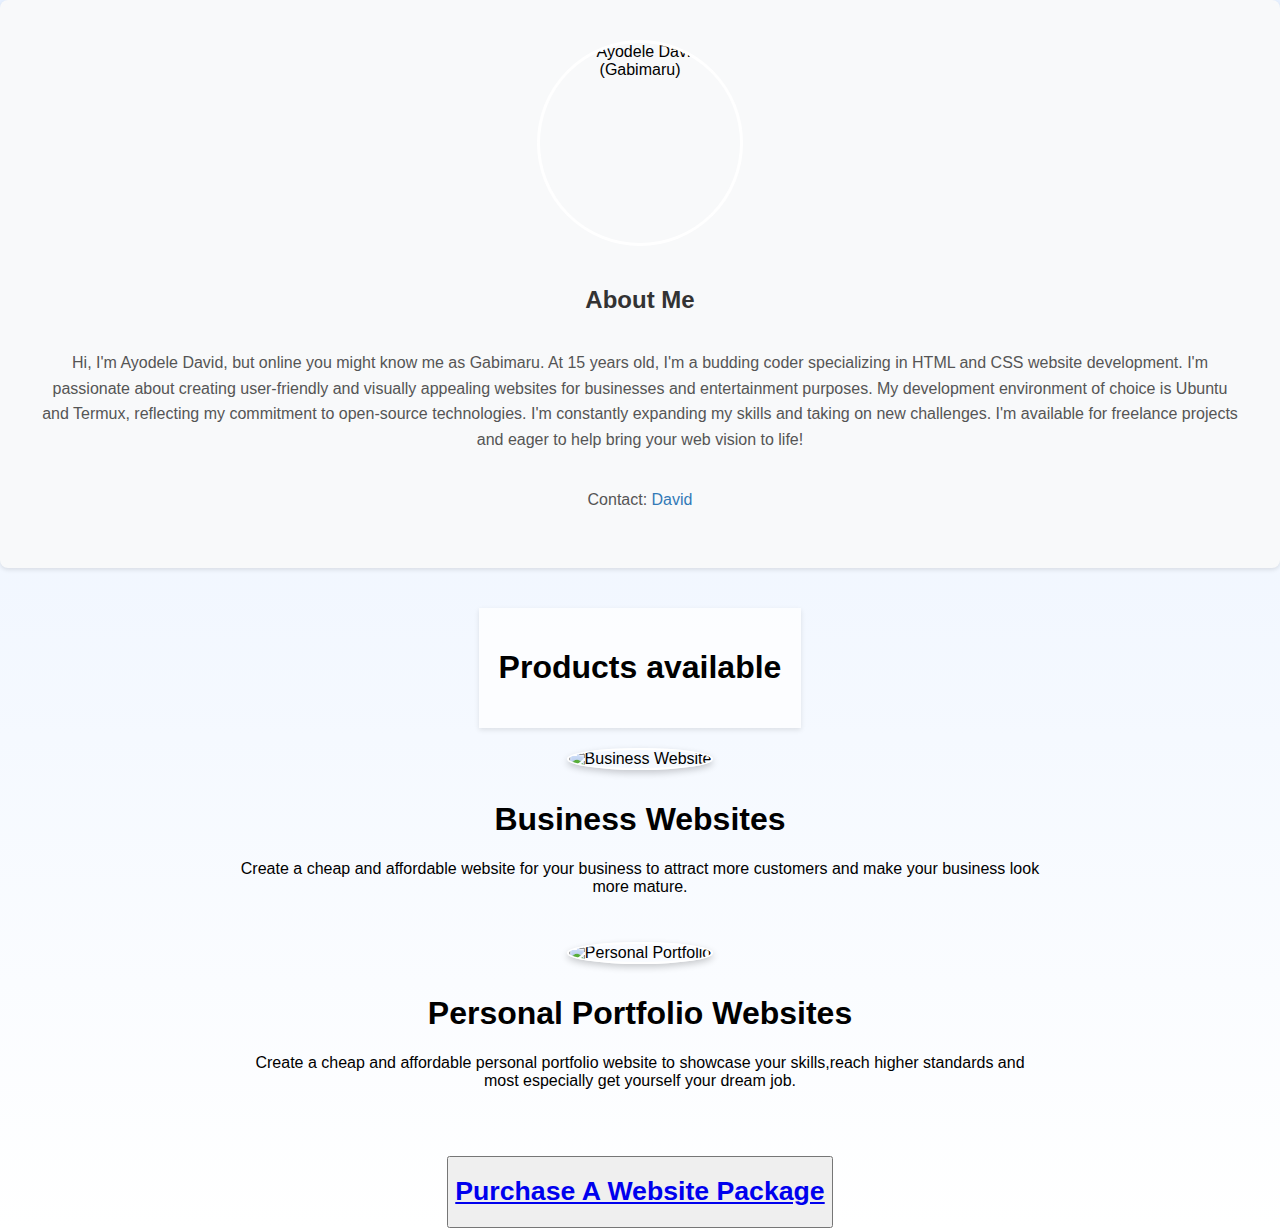
==== index2.html @ 676fa515 "Add files via upload" ====
<!DOCTYPE html>
<html lang="en">
<head>
  <meta charset="UTF-8">
  <meta name="viewport" content="width=device-width, initial-scale=1.0">
  <title>Product available</title>
  <link rel="stylesheet" href="style.css">
   <style>
    #about {
  background-color: #f8f9fa; /* Light gray background */
  padding: 40px;
  margin-bottom: 40px;
  text-align: center; /* Center content */
  border-radius: 8px; /* Rounded corners */
  box-shadow: 0 2px 4px rgba(0, 0, 0, 0.1); /* Subtle shadow */
}


.about-content {
    display: flex;  /* Flexbox for image and text */
    flex-direction: column; /* Stack image on top of text */
    align-items: center; /* Center items horizontally */
}


.about-photo {
  width: 200px; /* Adjust as needed */
  height: 200px;
  border-radius: 50%; /* Circular image */
  object-fit: cover;
  margin-bottom: 20px; /* Spacing below the image */
  border: 3px solid #ffffff; /* White border around the image */
}

#about h2 {
  color: #333; /* Darker text color */
  margin-bottom: 20px;
}

#about p {
  font-size: 16px;
  line-height: 1.6;
  color: #555; /* Gray text color */
  margin-bottom: 15px;
}

.contact-info {
    margin-top: 20px;
}

.contact-info a {
    color: #337ab7; /* Blue link color */
    text-decoration: none; /* Remove underline */
}

.contact-info a:hover {
    text-decoration: underline; /* Underline on hover */
}
 body {
  font-family: sans-serif;
  background: linear-gradient(to bottom, #e6f0ff, #ffffff);
  margin: 0;
  padding: 0;
  min-height: 100vh;
  display: flex;
  flex-direction: column;
  align-items: center; /* Center the image container */
}

header {
  background-color: rgba(255, 255, 255, 0.7);
  padding: 20px;
  text-align: center;
  box-shadow: 0px 2px 5px rgba(0, 0, 0, 0.1);
}

.image-container {
  display: flex;
  flex-direction: column;
  align-items: center;
  padding: 20px;
  width: 80%; /* Restrict the width of the container */
  max-width: 800px; /* Set a maximum width for larger screens */
}

.product {
  text-align: center;
  margin-bottom: 30px;
}

.product img {
  width: 150px;          /* Set the width of the image to fit inside a circle */
  height: 150px;         /* Set the height to match the width for a perfect circle */
  border-radius: 50%;    /* Make the image a circle */
  object-fit: cover;    /* Crop and fill the circle to avoid distortion */
  border: 2px solid #fff; /* Optional: add a white border */
  box-shadow: 0px 3px 7px rgba(0, 0, 0, 0.2); /* Add a subtle shadow */
  margin-bottom: 10px;
}

.product p {
  font-size: 1em;
  color: #555;
  line-height: 1.4;
  padding: 0 10px;
}
  </style>
</head>
<body>
  <section id="about">
  <div class="about-content">
    <img src="https://g.top4top.io/p_3335mylxq0.jpg  " alt="Ayodele David (Gabimaru)" class="about-photo">
    <h2>About Me</h2>
    <p>Hi, I'm Ayodele David, but online you might know me as Gabimaru. At 15 years old, I'm a budding coder specializing in HTML and CSS website development.  I'm passionate about creating user-friendly and visually appealing websites for businesses and entertainment purposes. My development environment of choice is Ubuntu and Termux, reflecting my commitment to open-source technologies.  I'm constantly expanding my skills and taking on new challenges.  I'm available for freelance projects and eager to help bring your web vision to life!</  p>
    <p class="contact-info">Contact: <a href="mailto:murbughimself@gmail.com">David </a></p>
  </div>
</section>
  <header>
    <h1>Products available</h1>
  </header>

  <div class="image-container">

    <div class="product">
      <img src="https://h.top4top.io/p_3335wcvw51.jpg" alt="Business Website">
      <p><h1>Business Websites </h1><t>Create a cheap and affordable website for your business to attract more customers and make your business look more mature.</t> </p>
    </div>

    <div class="product">
      <img src="https://e.top4top.io/p_3335mlqes0.jpg" alt="Personal Portfolio">
      <p><h1>Personal Portfolio Websites</h1><t>Create a cheap and affordable personal portfolio website to showcase your skills,reach higher standards and most especially get yourself your dream job.</t></p>
    </div>

    <!-- Add more images and descriptions here -->

  </div>
  <button type="submit">
<h1><a href="https://t.me/GabimaruSolos">Purchase A Website Package</a></h1></button>
</body>
</html>
---- style.css ----
.form-field-container {
  background-color: #fff;
  border: 1px solid #d3d3d3;
  padding: 15px;
  border-radius: 5px;
  margin-bottom: 10px;
}

.form-field-container label {
  display: block;
  margin-bottom: 5px;
}

.form-field-container select {
  width: 100%;
  padding: 8px;
  margin-top: 5px;
  border: 1px solid #d3d3d3;
  border-radius: 3px;
  box-sizing: border-box;
  appearance: none; /* Remove default dropdown arrow */
  background-image: url("data:image/svg+xml,%3Csvg xmlns='http://www.w3.org/2000/svg' viewBox='0 0 4 5'%3E%3Cpath fill='%23888' d='M2 0L0 2h4zm0 5L0 3h4z'/%3E%3C/svg%3E"); /* Custom arrow */
  background-repeat: no-repeat;
  background-position: right 8px top 50%;
  background-size: 12px;
}

/* Optional: Style the select dropdown on focus */
.form-field-container select:focus {
  outline: none; /* Remove default focus outline */
  border-color: #66afe9; /* Change border color on focus */
  box-shadow: 0 0 5px rgba(102, 175, 233, 0.5); /* Add a subtle box shadow on focus */
}
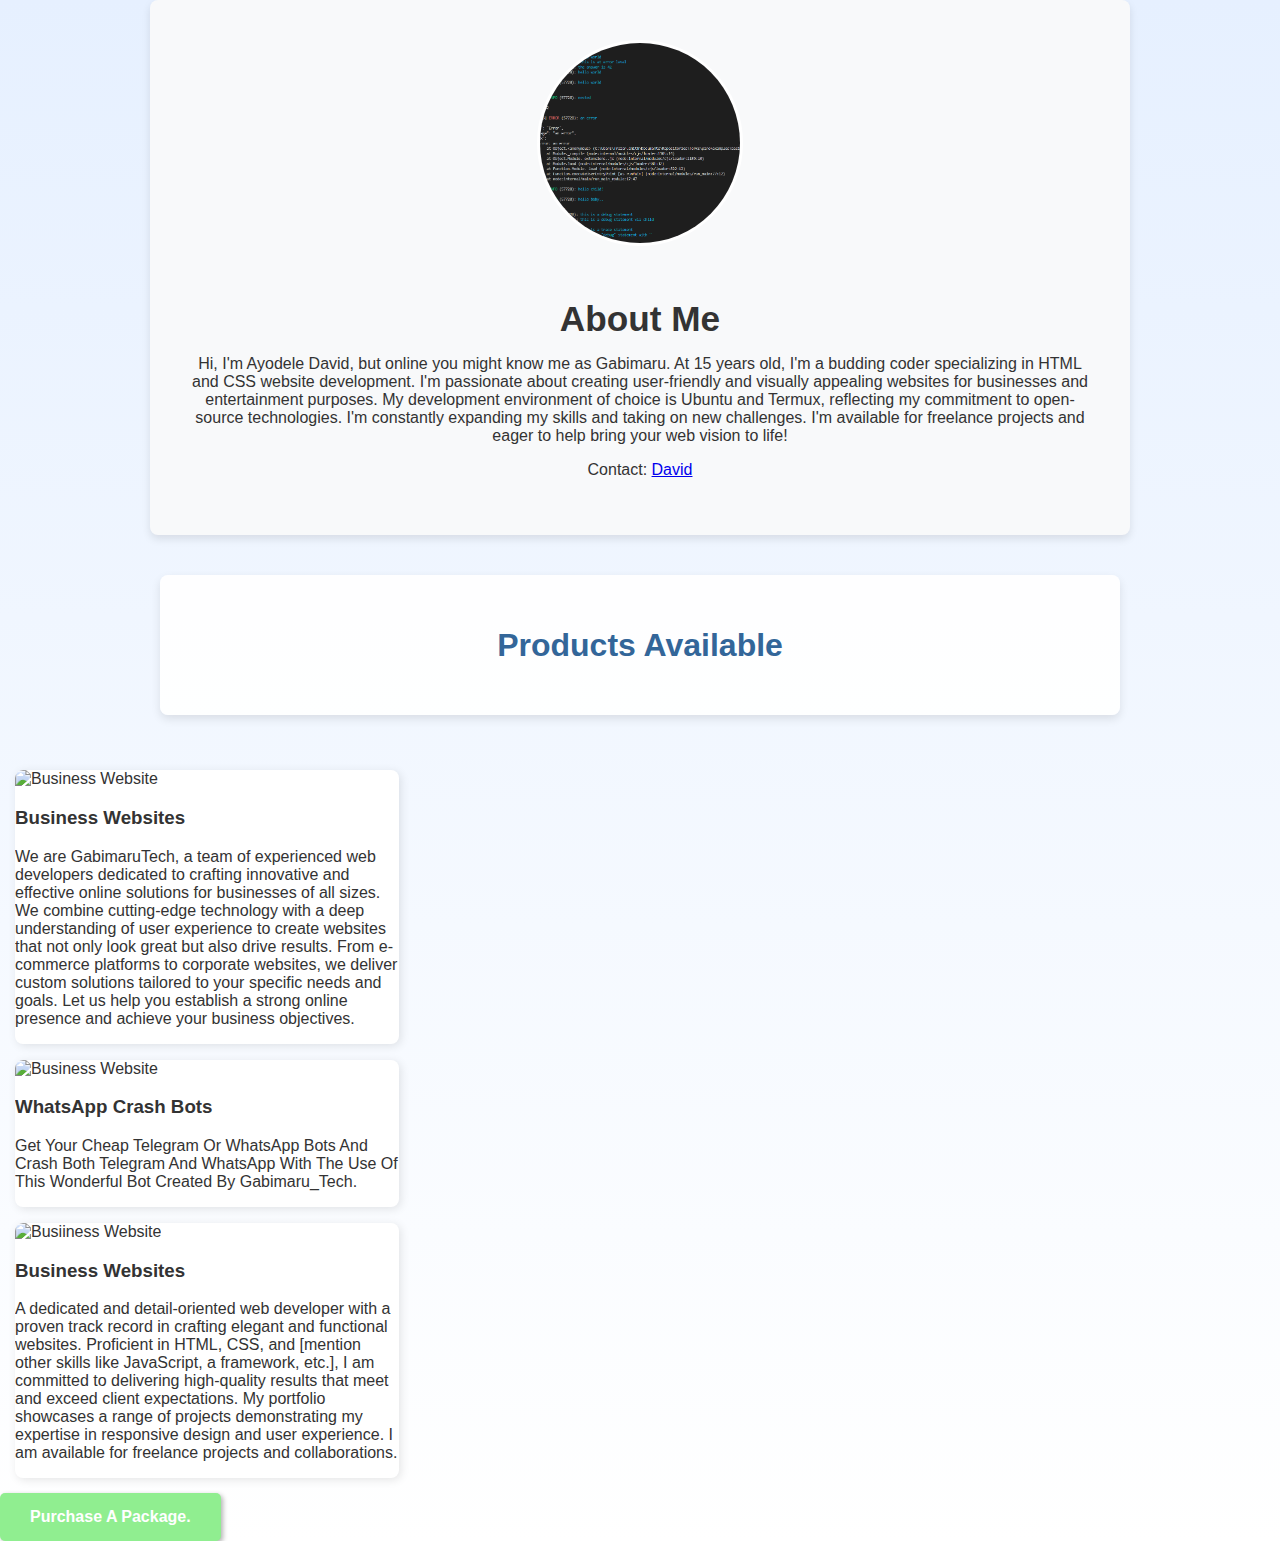
==== commit dc73ab73: "Add files via upload" ====
--- a/index2.html
+++ b/index2.html
@@ -1,140 +1,57 @@
 <!DOCTYPE html>
 <html lang="en">
 <head>
-  <meta charset="UTF-8">
-  <meta name="viewport" content="width=device-width, initial-scale=1.0">
-  <title>Product available</title>
-  <link rel="stylesheet" href="style.css">
-   <style>
-    #about {
-  background-color: #f8f9fa; /* Light gray background */
-  padding: 40px;
-  margin-bottom: 40px;
-  text-align: center; /* Center content */
-  border-radius: 8px; /* Rounded corners */
-  box-shadow: 0 2px 4px rgba(0, 0, 0, 0.1); /* Subtle shadow */
-}
-
-
-.about-content {
-    display: flex;  /* Flexbox for image and text */
-    flex-direction: column; /* Stack image on top of text */
-    align-items: center; /* Center items horizontally */
-}
-
-
-.about-photo {
-  width: 200px; /* Adjust as needed */
-  height: 200px;
-  border-radius: 50%; /* Circular image */
-  object-fit: cover;
-  margin-bottom: 20px; /* Spacing below the image */
-  border: 3px solid #ffffff; /* White border around the image */
-}
-
-#about h2 {
-  color: #333; /* Darker text color */
-  margin-bottom: 20px;
-}
-
-#about p {
-  font-size: 16px;
-  line-height: 1.6;
-  color: #555; /* Gray text color */
-  margin-bottom: 15px;
-}
-
-.contact-info {
-    margin-top: 20px;
-}
-
-.contact-info a {
-    color: #337ab7; /* Blue link color */
-    text-decoration: none; /* Remove underline */
-}
-
-.contact-info a:hover {
-    text-decoration: underline; /* Underline on hover */
-}
- body {
-  font-family: sans-serif;
-  background: linear-gradient(to bottom, #e6f0ff, #ffffff);
-  margin: 0;
-  padding: 0;
-  min-height: 100vh;
-  display: flex;
-  flex-direction: column;
-  align-items: center; /* Center the image container */
-}
-
-header {
-  background-color: rgba(255, 255, 255, 0.7);
-  padding: 20px;
-  text-align: center;
-  box-shadow: 0px 2px 5px rgba(0, 0, 0, 0.1);
-}
-
-.image-container {
-  display: flex;
-  flex-direction: column;
-  align-items: center;
-  padding: 20px;
-  width: 80%; /* Restrict the width of the container */
-  max-width: 800px; /* Set a maximum width for larger screens */
-}
-
-.product {
-  text-align: center;
-  margin-bottom: 30px;
-}
-
-.product img {
-  width: 150px;          /* Set the width of the image to fit inside a circle */
-  height: 150px;         /* Set the height to match the width for a perfect circle */
-  border-radius: 50%;    /* Make the image a circle */
-  object-fit: cover;    /* Crop and fill the circle to avoid distortion */
-  border: 2px solid #fff; /* Optional: add a white border */
-  box-shadow: 0px 3px 7px rgba(0, 0, 0, 0.2); /* Add a subtle shadow */
-  margin-bottom: 10px;
-}
-
-.product p {
-  font-size: 1em;
-  color: #555;
-  line-height: 1.4;
-  padding: 0 10px;
-}
-  </style>
+    <meta charset="UTF-8">
+    <meta name="viewport" content="width=device-width, initial-scale=1.0">
+    <title>Product Available</title>
+    <link rel="stylesheet" href="style2.css">
 </head>
 <body>
-  <section id="about">
-  <div class="about-content">
-    <img src="https://g.top4top.io/p_3335mylxq0.jpg  " alt="Ayodele David (Gabimaru)" class="about-photo">
-    <h2>About Me</h2>
-    <p>Hi, I'm Ayodele David, but online you might know me as Gabimaru. At 15 years old, I'm a budding coder specializing in HTML and CSS website development.  I'm passionate about creating user-friendly and visually appealing websites for businesses and entertainment purposes. My development environment of choice is Ubuntu and Termux, reflecting my commitment to open-source technologies.  I'm constantly expanding my skills and taking on new challenges.  I'm available for freelance projects and eager to help bring your web vision to life!</  p>
-    <p class="contact-info">Contact: <a href="mailto:murbughimself@gmail.com">David </a></p>
-  </div>
-</section>
-  <header>
-    <h1>Products available</h1>
-  </header>
+    <section id="about">
+        <div class="about-content">
+            <img src="./Ronaldo.jpg" alt="Ayodele David (Gabimaru)" class="about-photo">
+            <h2>About Me</h2>
+            <p>Hi, I'm Ayodele David, but online you might know me as Gabimaru. At 15 years old, I'm a budding coder specializing in HTML and CSS website development. I'm passionate about creating user-friendly and visually appealing websites for businesses and entertainment purposes. My development environment of choice is Ubuntu and Termux, reflecting my commitment to open-source technologies. I'm constantly expanding my skills and taking on new challenges. I'm available for freelance projects and eager to help bring your web vision to life!</p>
+            <p class="contact-info">Contact: <a href="mailto:murbughimself@gmail.com">David</a></p>
+        </div>
+    </section>
 
-  <div class="image-container">
+    <header>
+        <h1>Products Available</h1>
+    </header>
 
-    <div class="product">
-      <img src="https://h.top4top.io/p_3335wcvw51.jpg" alt="Business Website">
-      <p><h1>Business Websites </h1><t>Create a cheap and affordable website for your business to attract more customers and make your business look more mature.</t> </p>
+    <div class="image-container">
+        <div class="product">
+            <img src="https://h.top4top.io/p_3335wcvw51.jpg" alt="Business Website">
+            <div class="product-details">
+                <h3>Business Websites</h3>
+                <p>We are GabimaruTech, a team of experienced web developers dedicated to crafting innovative and effective online solutions for businesses of all sizes. We combine cutting-edge technology with a deep understanding of user experience to create websites that not only look great but also drive results. From e-commerce platforms to corporate websites, we deliver custom solutions tailored to your specific needs and goals. Let us help you establish a strong online presence and achieve your business objectives.</p>
+            </div>
+        </div>
+        <p>
+          <p>
+            <p></p>
+            <p></p>
+          </p>
+        </p>
+         <div class="product">
+            <img src="https://b.top4top.io/p_3348h0l5v0.jpg" alt="Business Website">
+            <div class="product-details">
+                <h3>WhatsApp Crash Bots</h3>
+                <p>Get Your Cheap Telegram Or WhatsApp Bots And Crash Both Telegram And WhatsApp With The Use Of This Wonderful Bot Created By Gabimaru_Tech.</p>
+            </div>  
+        </div>
+        <p></p>
+        <div class="product">
+            <img src="https://e.top4top.io/p_3335mlqes0.jpg" alt="Busiiness   Website">
+            <div class="product-details">
+                <h3>Business Websites</h3>
+                <p>A dedicated and detail-oriented web developer with a proven track record in crafting elegant and functional websites. Proficient in HTML, CSS, and [mention other skills like JavaScript, a framework, etc.], I am committed to delivering high-quality results that meet and exceed client expectations. My portfolio showcases a range of projects demonstrating my expertise in responsive design and user experience. I am available for freelance projects and collaborations.</p>
+            </div>
+        </div>
+         <a href="https://t.me/lord_murbug" class="stylish-button">Purchase A Package.</a>
+        
     </div>
-
-    <div class="product">
-      <img src="https://e.top4top.io/p_3335mlqes0.jpg" alt="Personal Portfolio">
-      <p><h1>Personal Portfolio Websites</h1><t>Create a cheap and affordable personal portfolio website to showcase your skills,reach higher standards and most especially get yourself your dream job.</t></p>
-    </div>
-
-    <!-- Add more images and descriptions here -->
-
-  </div>
-  <button type="submit">
-<h1><a href="https://t.me/GabimaruSolos">Purchase A Website Package</a></h1></button>
+    
 </body>
-</html>+</html> --- a/style2.css
+++ b/style2.css
@@ -0,0 +1,120 @@
+body {
+    font-family: 'Arial', sans-serif; /*Consider a more modern/stylish font like 'Open Sans', 'Roboto', or 'Lato'*/
+    background: linear-gradient(to bottom, #e6f0ff, #ffffff);
+    margin: 0;
+    padding: 0;
+    min-height: 100vh;
+    display: flex;
+    flex-direction: column;
+    align-items: center;
+    color: #333; /*Consistent text color*/
+}
+
+header {
+    background-color: rgba(255, 255, 255, 0.9); /* Slightly more opaque */
+    padding: 30px; /*More padding*/
+    text-align: center;
+    box-shadow: 0px 4px 10px rgba(0, 0, 0, 0.1); /*Larger, softer shadow*/
+    width: 80%;
+    max-width: 900px; /* Increased max-width */
+    margin-bottom: 40px;
+    border-radius: 8px; /*Rounded corners*/
+}
+
+h1 {
+  color: #336699;
+  font-weight: 700; /*Bolder*/
+}
+
+
+#about {
+    background-color: #f8f9fa;
+    padding: 40px;
+    margin-bottom: 40px;
+    text-align: center;
+    border-radius: 8px;
+    box-shadow: 0 4px 8px rgba(0, 0, 0, 0.1); /*Larger, softer shadow*/
+    width: 80%;
+    max-width: 900px; /* Increased max-width */
+}
+
+.about-photo {
+    width: 200px;
+    height: 200px;
+    border-radius: 50%;
+    object-fit: cover;
+    margin-bottom: 20px;
+    border: 3px solid #ffffff;
+    /*Remove the animation - generally not suitable for formal styles*/
+}
+
+.about-content h2 {
+    color: #333;
+    margin-bottom: 15px; /*Reduce spacing*/
+    font-size: 2.2em; /*Slightly larger*/
+}
+
+
+.product {
+    width: 30%;
+    min-width: 280px; /*Slightly wider minimum*/
+    margin: 15px; /*More spacing*/
+    box-shadow: 2px 2px 10px rgba(0,0,0,0.1); /*Softer, larger shadow*/
+    border-radius: 8px;
+    background-color: #fff;
+    overflow: hidden;
+    transition: transform 0.3s ease; /*Smoother transition*/
+}
+
+.product:hover {
+    transform: scale(1.03); /*Subtle zoom */
+    box-shadow: 2px 2px 15px rgba(0,0,0,0.2); /*Slightly more prominent shadow on hover*/
+
+}
+
+.product img {
+    width: 100%;
+    height: auto;
+    object-fit: cover;
+    border-radius: 8px 8px 0 0; /*Matching rounded corners*/
+}
+
+
+/* Responsive adjustments (improved)*/
+@media (max-width: 1024px) { /* Added a breakpoint for tablets */
+    .product {
+        width: 45%;
+    }
+}
+
+@media (max-width: 768px) {
+    .product {
+        width: 45%;
+    }
+}
+
+@media (max-width: 480px) {
+    .product {
+        width: 100%;
+        margin: 10px 0; /* Reduce side margin on mobile */
+    }
+    .about-photo{
+        width: 180px;
+        height: 180px;
+      }
+} 
+.stylish-button {
+  display: inline-block;
+  padding: 15px 30px;
+  background-color: lightgreen; /* Sharp */
+  color: white;
+  text-decoration: none;
+  border-radius: 5px;
+  box-shadow: 2px 2px 5px rgba(0, 0, 0, 0.3); /* 3D shadow */
+  transition: box-shadow 0.3s ease;
+  font-weight: bold;
+}
+
+.stylish-button:hover {
+  box-shadow: 4px 4px 10px rgba(0, 0, 0, 0.5); /*Larger shadow on hover */
+}
